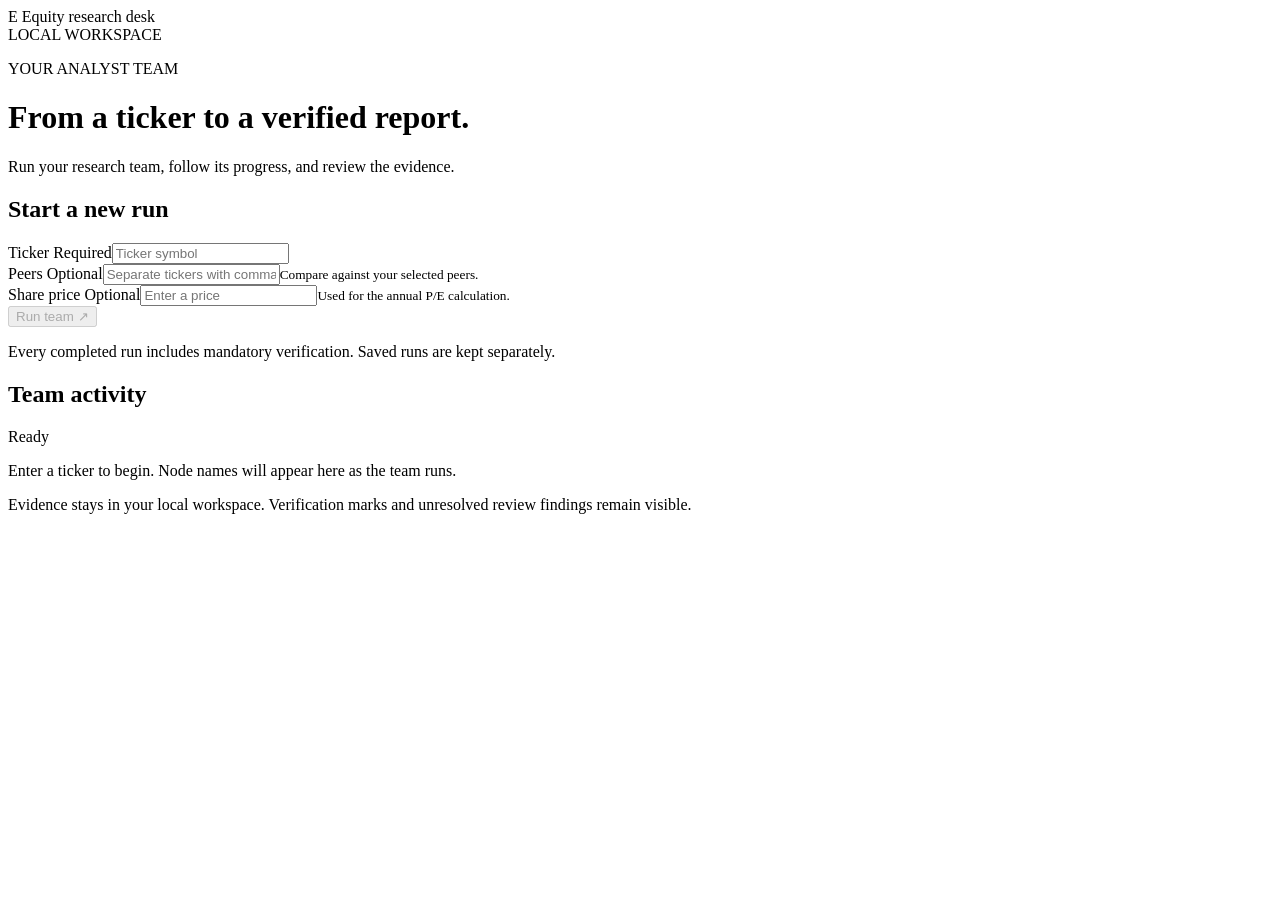
==== ui/index.html @ 80a6e7a7 "Complete Lab 05 agent personas insights and UI" ====
<!doctype html>
<html lang="en">
<head>
  <meta charset="utf-8">
  <meta name="viewport" content="width=device-width,initial-scale=1">
  <title>Equity research desk</title>
  <link rel="stylesheet" href="/style.css">
  <script src="/app.js" defer></script>
</head>
<body>
  <header><div class="brand"><span class="logo">E</span> Equity research desk</div><span class="local">LOCAL WORKSPACE</span></header>
  <main>
    <div class="intro"><p class="eyebrow">YOUR ANALYST TEAM</p><h1>From a ticker to a verified report.</h1><p>Run your research team, follow its progress, and review the evidence.</p></div>
    <section class="card setup" aria-labelledby="setup-title">
      <h2 id="setup-title">Start a new run</h2>
      <form id="run-form">
        <div><label for="ticker">Ticker <span>Required</span></label><input id="ticker" name="ticker" placeholder="Ticker symbol" required maxlength="20" autocomplete="off" spellcheck="false"></div>
        <div><label for="peers">Peers <span>Optional</span></label><input id="peers" name="peers" placeholder="Separate tickers with commas" autocomplete="off" spellcheck="false"><small>Compare against your selected peers.</small></div>
        <div><label for="price">Share price <span>Optional</span></label><input id="price" name="price" type="number" min="0" step="any" placeholder="Enter a price"><small>Used for the annual P/E calculation.</small></div>
        <button id="run-button" type="submit" disabled>Run team <span aria-hidden="true">↗</span></button>
      </form>
      <p class="setup-note">Every completed run includes mandatory verification. Saved runs are kept separately.</p>
    </section>
    <div id="error" class="error" role="alert" hidden></div>
    <section class="card progress" aria-labelledby="progress-title">
      <div class="section-top"><h2 id="progress-title">Team activity</h2><span id="status" class="status">Ready</span></div>
      <p id="progress-message" role="status">Enter a ticker to begin. Node names will appear here as the team runs.</p>
      <ol id="nodes" aria-label="Nodes started" aria-live="polite" aria-relevant="additions"></ol>
    </section>
    <section id="results" class="card results" aria-labelledby="report-title" hidden>
      <div class="section-top"><div><p class="eyebrow">SAVED OUTPUT</p><h2 id="report-title">Verified report</h2></div><button id="download" class="secondary" type="button">Download report</button></div>
      <div id="counts" class="counts"></div>
      <p id="findings" class="findings" hidden></p>
      <article id="report"></article>
    </section>
    <footer>Evidence stays in your local workspace. Verification marks and unresolved review findings remain visible.</footer>
  </main>
</body>
</html>
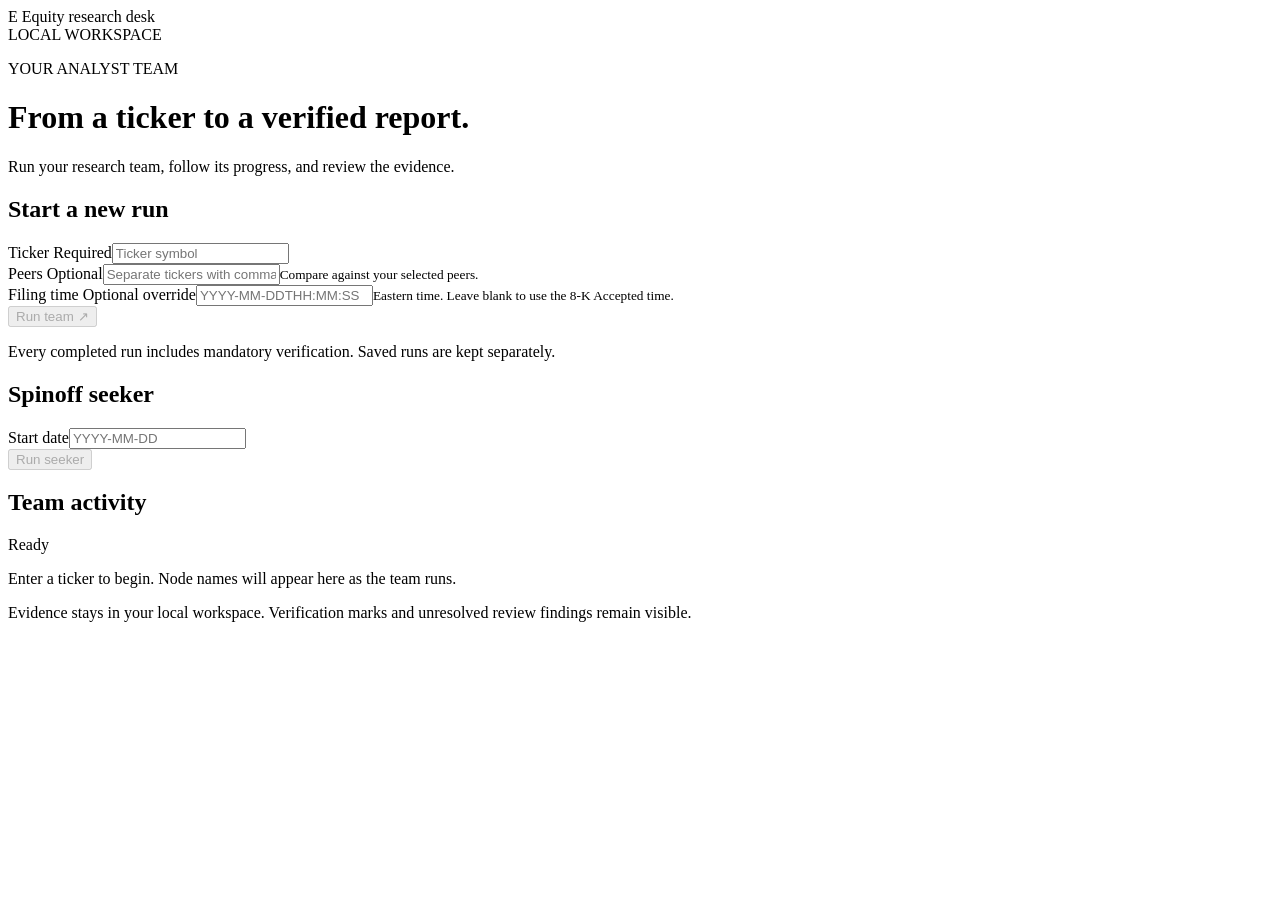
==== commit 4780ba8f: "Complete Lab 06 spinoff seeker" ====
--- a/ui/index.html
+++ b/ui/index.html
@@ -16,10 +16,17 @@
       <form id="run-form">
         <div><label for="ticker">Ticker <span>Required</span></label><input id="ticker" name="ticker" placeholder="Ticker symbol" required maxlength="20" autocomplete="off" spellcheck="false"></div>
         <div><label for="peers">Peers <span>Optional</span></label><input id="peers" name="peers" placeholder="Separate tickers with commas" autocomplete="off" spellcheck="false"><small>Compare against your selected peers.</small></div>
-        <div><label for="price">Share price <span>Optional</span></label><input id="price" name="price" type="number" min="0" step="any" placeholder="Enter a price"><small>Used for the annual P/E calculation.</small></div>
+        <div><label for="filed">Filing time <span>Optional override</span></label><input id="filed" name="filed" placeholder="YYYY-MM-DDTHH:MM:SS" autocomplete="off"><small>Eastern time. Leave blank to use the 8-K Accepted time.</small></div>
         <button id="run-button" type="submit" disabled>Run team <span aria-hidden="true">↗</span></button>
       </form>
       <p class="setup-note">Every completed run includes mandatory verification. Saved runs are kept separately.</p>
+    </section>
+    <section class="card setup" aria-labelledby="seeker-title">
+      <h2 id="seeker-title">Spinoff seeker</h2>
+      <form id="seeker-form">
+        <div><label for="start">Start date</label><input id="start" name="start" placeholder="YYYY-MM-DD" pattern="[0-9]{4}-[0-9]{2}-[0-9]{2}" maxlength="10" required autocomplete="off"></div>
+        <button id="seeker-button" type="submit" disabled>Run seeker</button>
+      </form>
     </section>
     <div id="error" class="error" role="alert" hidden></div>
     <section class="card progress" aria-labelledby="progress-title">
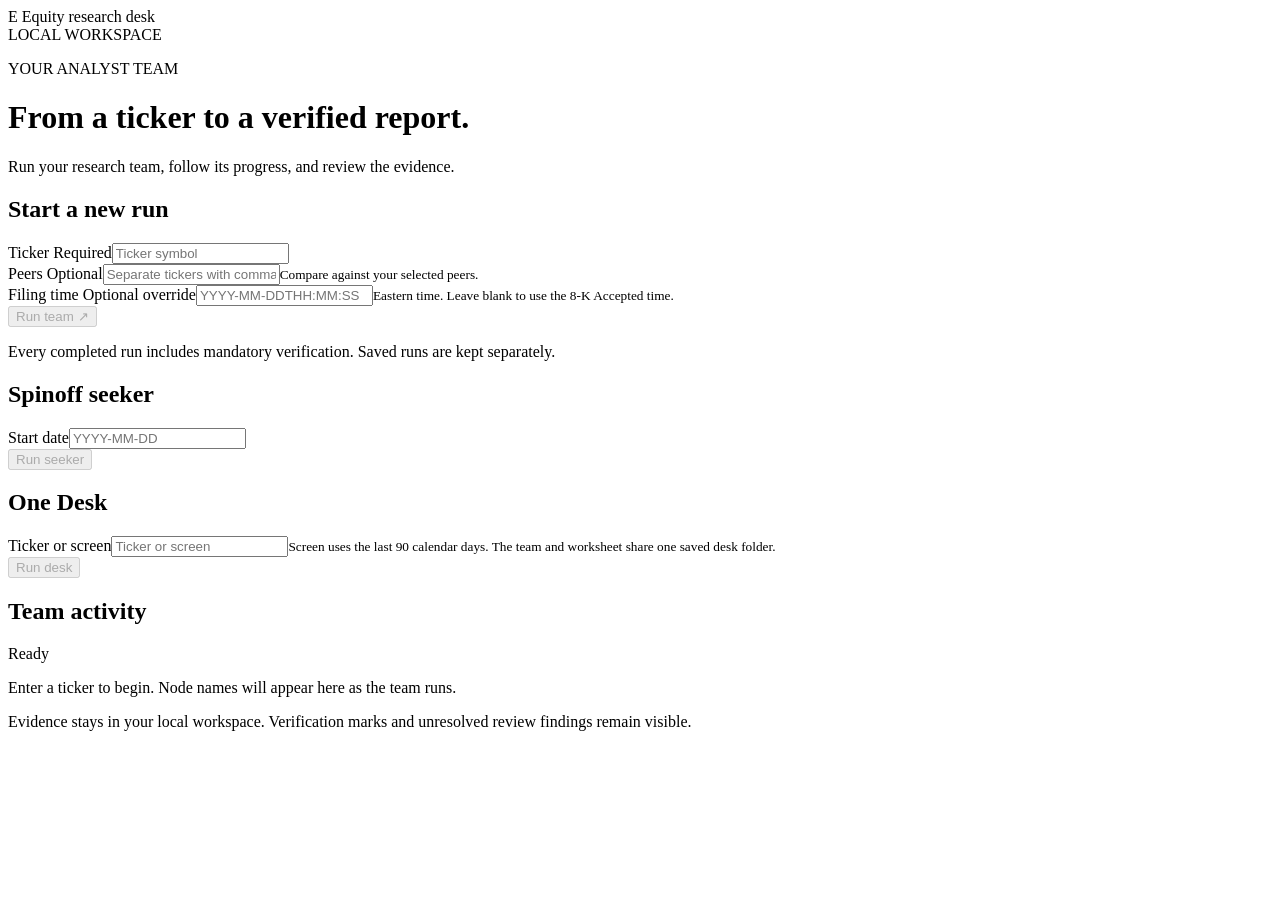
==== commit edc4f08c: "Complete Lab 08 one desk" ====
--- a/ui/index.html
+++ b/ui/index.html
@@ -28,6 +28,13 @@
         <button id="seeker-button" type="submit" disabled>Run seeker</button>
       </form>
     </section>
+    <section class="card setup" aria-labelledby="desk-title">
+      <h2 id="desk-title">One Desk</h2>
+      <form id="desk-form">
+        <div><label for="desk-input">Ticker or screen</label><input id="desk-input" name="desk" placeholder="Ticker or screen" required maxlength="20" autocomplete="off" spellcheck="false"><small>Screen uses the last 90 calendar days. The team and worksheet share one saved desk folder.</small></div>
+        <button id="desk-button" type="submit" disabled>Run desk</button>
+      </form>
+    </section>
     <div id="error" class="error" role="alert" hidden></div>
     <section class="card progress" aria-labelledby="progress-title">
       <div class="section-top"><h2 id="progress-title">Team activity</h2><span id="status" class="status">Ready</span></div>
